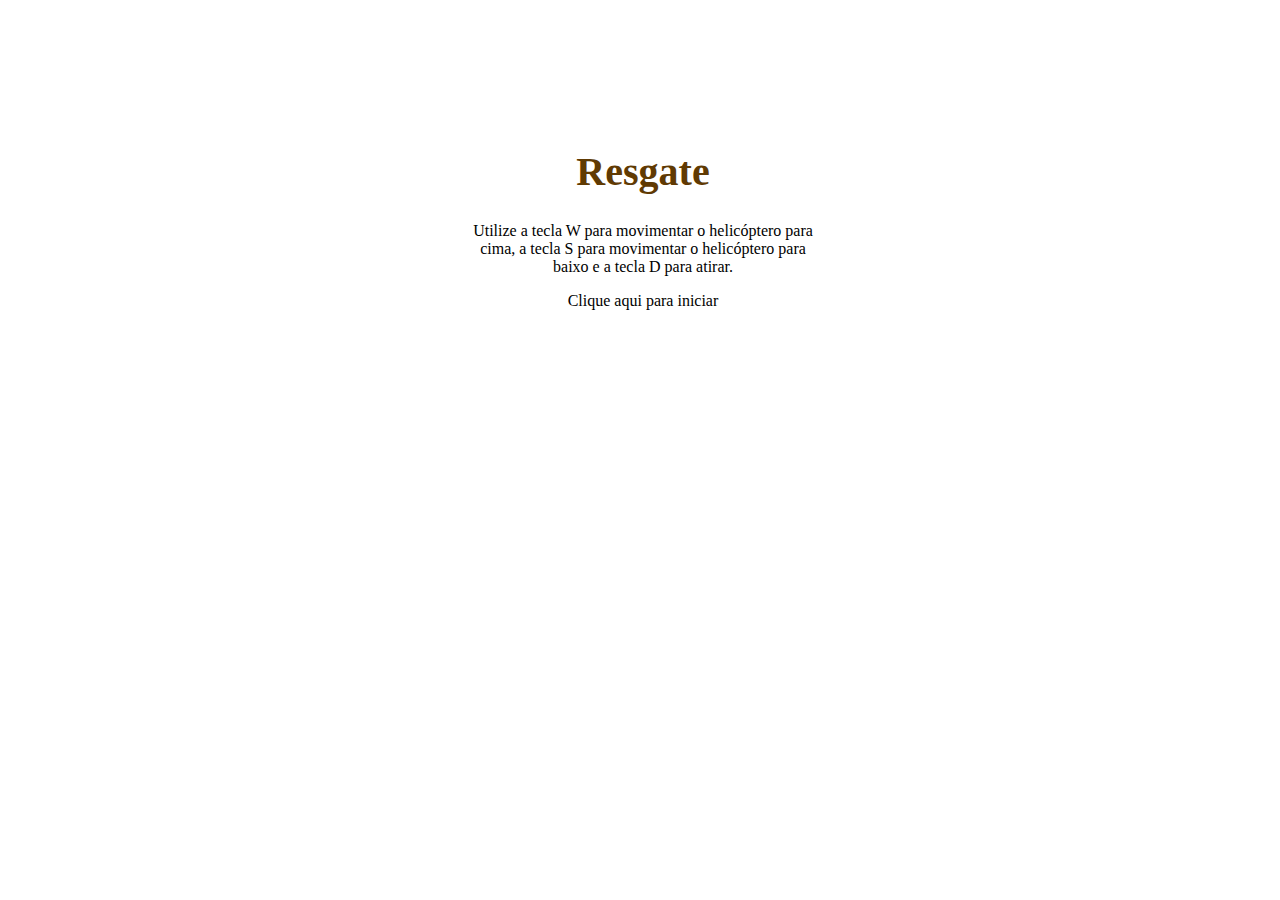
==== game1/index.html @ d9ceeb02 "Parte 3 - estilização fundo game1" ====
<!DOCTYPE html>
<html lang="pt-BR">

<head>
    <meta charset="UTF-8">
    <meta http-equiv="X-UA-Compatible" content="IE=edge">
    <meta name="viewport" content="width=device-width, initial-scale=1.0">
    <link rel="stylesheet" href="./styles/style.css">
    <title>Resgate</title>
</head>

<body>
    <div id="container">
        <div id="fundoGame">
            <div id="inicio">
                <h1>Resgate</h1>
                <p>Utilize a tecla W para movimentar o helicóptero para cima, a tecla S para movimentar o helicóptero
                    para baixo e a tecla D para atirar.</p>
                <p>Clique aqui para iniciar</p>
            </div>
        </div>
    </div>
</body>

</html>
---- game1/styles/style.css ----
@font-face {
    font-family: Titulo;
    src: url(../fonts/ANODETONOONE.TTF);
}

h1 {
    font-family: Titulo;
    font-size: 40px;
    color: #603A03;
}

body {
    background-image: url(../img/fundo.jpg);
}

#container {
    width: 950px;
    position: relative;
    margin: 0 auto;
}

#fundoGame {
    width: 950px;
    height: 630px;
    background-image: url(../img/fundo_game.jpg);
    border: solid #FFF;
}

#inicio {
    width: 350px;
    height: 200px;
    background-color: #FFF;
    margin: 0 auto;
    margin-top: 100px;
    text-align: center;
    padding: 10px;
}
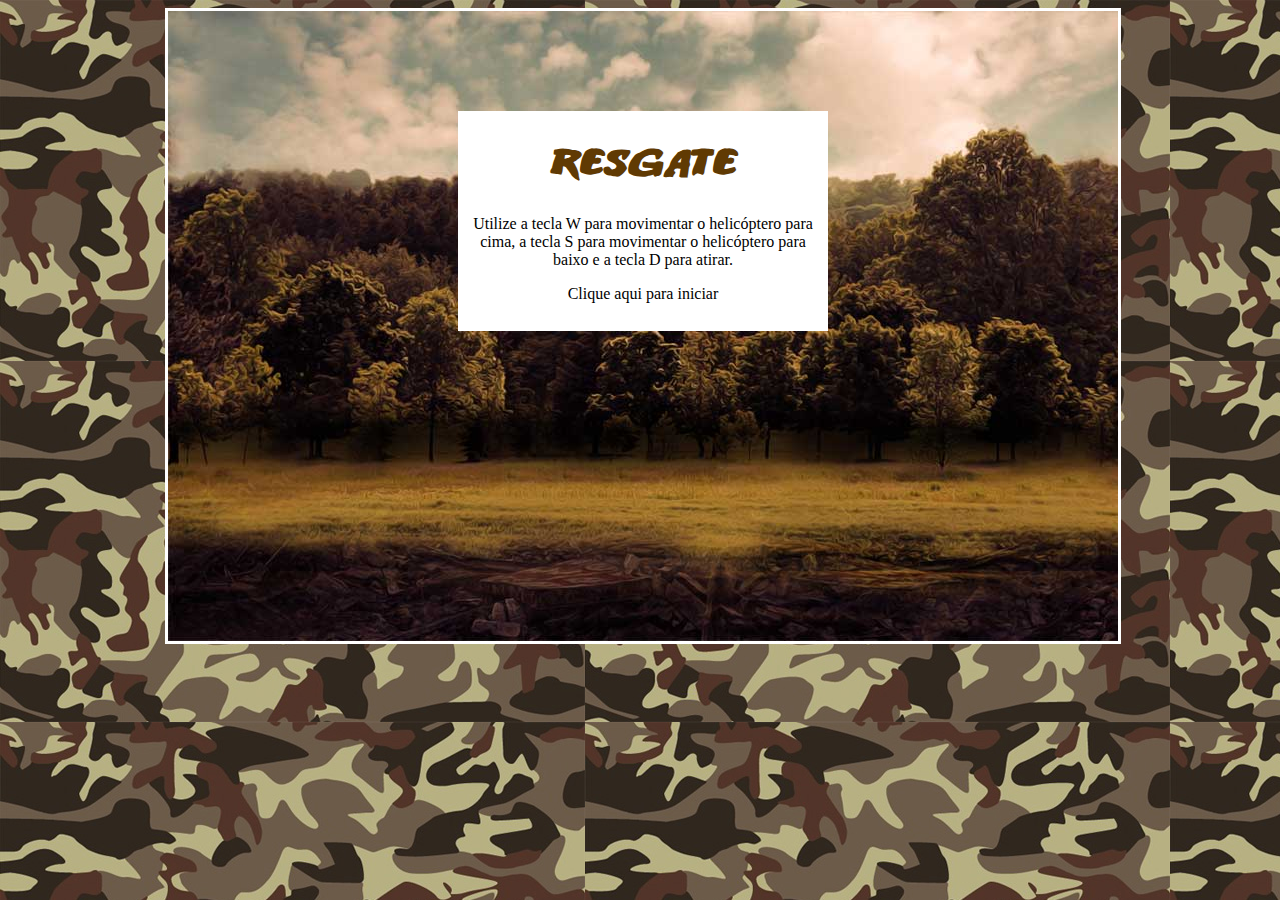
==== commit e403bea8: "Parte 4 - função start, exibir personagens" ====
--- a/game1/index.html
+++ b/game1/index.html
@@ -12,7 +12,7 @@
 <body>
     <div id="container">
         <div id="fundoGame">
-            <div id="inicio">
+            <div id="inicio" onclick="start()">
                 <h1>Resgate</h1>
                 <p>Utilize a tecla W para movimentar o helicóptero para cima, a tecla S para movimentar o helicóptero
                     para baixo e a tecla D para atirar.</p>
@@ -20,6 +20,9 @@
             </div>
         </div>
     </div>
+
+    <script src="js/jquery-1.11.1.min.js"></script>
+    <script src="js/script.js"></script>
 </body>
 
 </html>--- a/game1/styles/style.css
+++ b/game1/styles/style.css
@@ -34,4 +34,40 @@
     margin-top: 100px;
     text-align: center;
     padding: 10px;
+}
+
+#jogador {
+    width: 256px;
+    height: 66px;
+    position: absolute;
+    left: 8px;
+    top: 179px;
+    background-image: url(../img/apache.png);
+}
+
+#inimigo1 {
+    width: 256px;
+    height: 66px;
+    position: absolute;
+    left: 689px;
+    top: 253px;
+    background-image: url(../img/inimigo1.png);
+}
+
+#inimigo2 {
+    width: 165px;
+    height: 70px;
+    position: absolute;
+    left: 775px;
+    top: 447px;
+    background-image: url(../img/inimigo2.png);
+}
+
+#amigo {
+    width: 44px;
+    height: 51px;
+    position: absolute;
+    left: 10px;
+    top: 464px;
+    background-image: url(../img/amigo.png);
 }